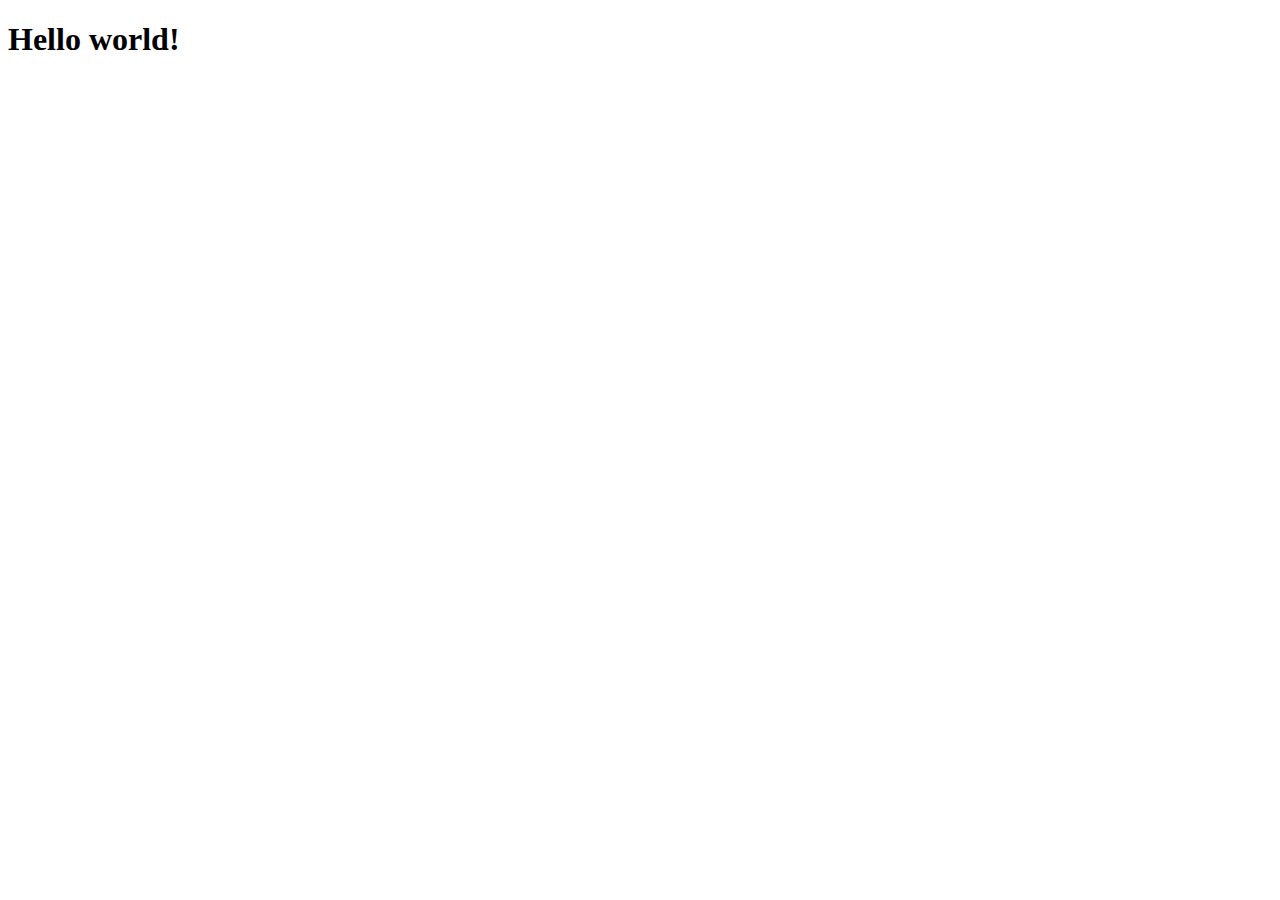
==== module2-solution/index.html @ 97837b82 "update" ====
<!doctype html>
<html lang="en">
    <head>
        <meta charset="utf-8">
        <meta name="viewport" content="width=device-width, inital-scale=1">
        <title></title>
        <link rel="stylesheet" href="css/style.css">
    </head>

    <body>
        <h1>Hello world!</h1>
    </body>
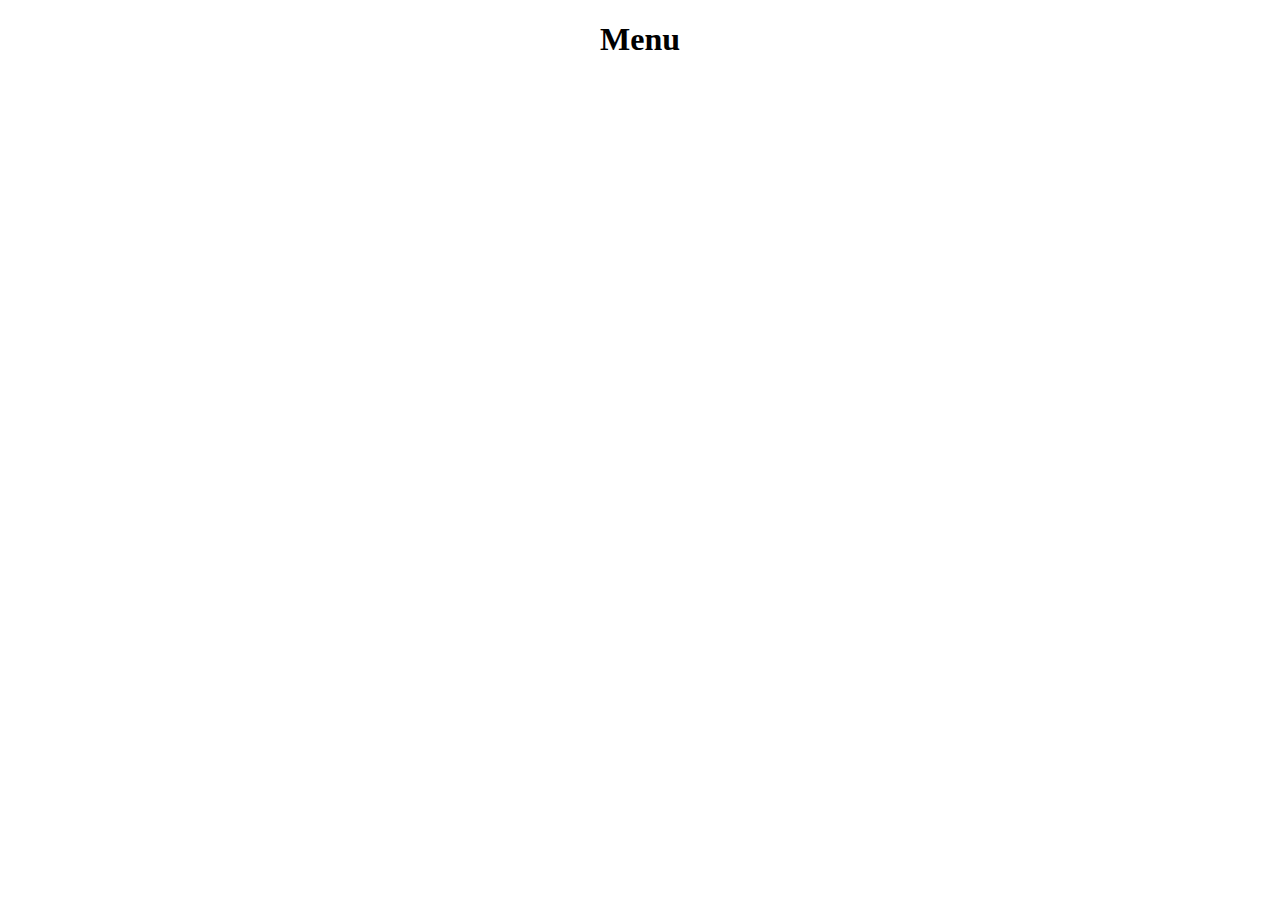
==== commit 8bddfcff: "update" ====
--- a/module2-solution/index.html
+++ b/module2-solution/index.html
@@ -3,10 +3,29 @@
     <head>
         <meta charset="utf-8">
         <meta name="viewport" content="width=device-width, inital-scale=1">
-        <title></title>
+        <title>Module 2 solution</title>
         <link rel="stylesheet" href="css/style.css">
     </head>
 
     <body>
-        <h1>Hello world!</h1>
+        <!--Heading-->
+        <header>
+            <h1 class = "page_heading"> Menu </h1>
+        </header>
+
+        <!--The 3 sections-->
+        <main class = "three_sections">
+            <section class = "section_1">
+
+            </section>
+
+            <section class = "section_2">
+                
+            </section>
+
+            <section class = "section_3">
+                
+            </section>
+
+        </main>
     </body>--- a/module2-solution/css/style.css
+++ b/module2-solution/css/style.css
@@ -0,0 +1,8 @@
+* {
+    box-sizing: border-box;
+}
+
+.page_heading{
+    font-weight: bold;
+    text-align: center;
+}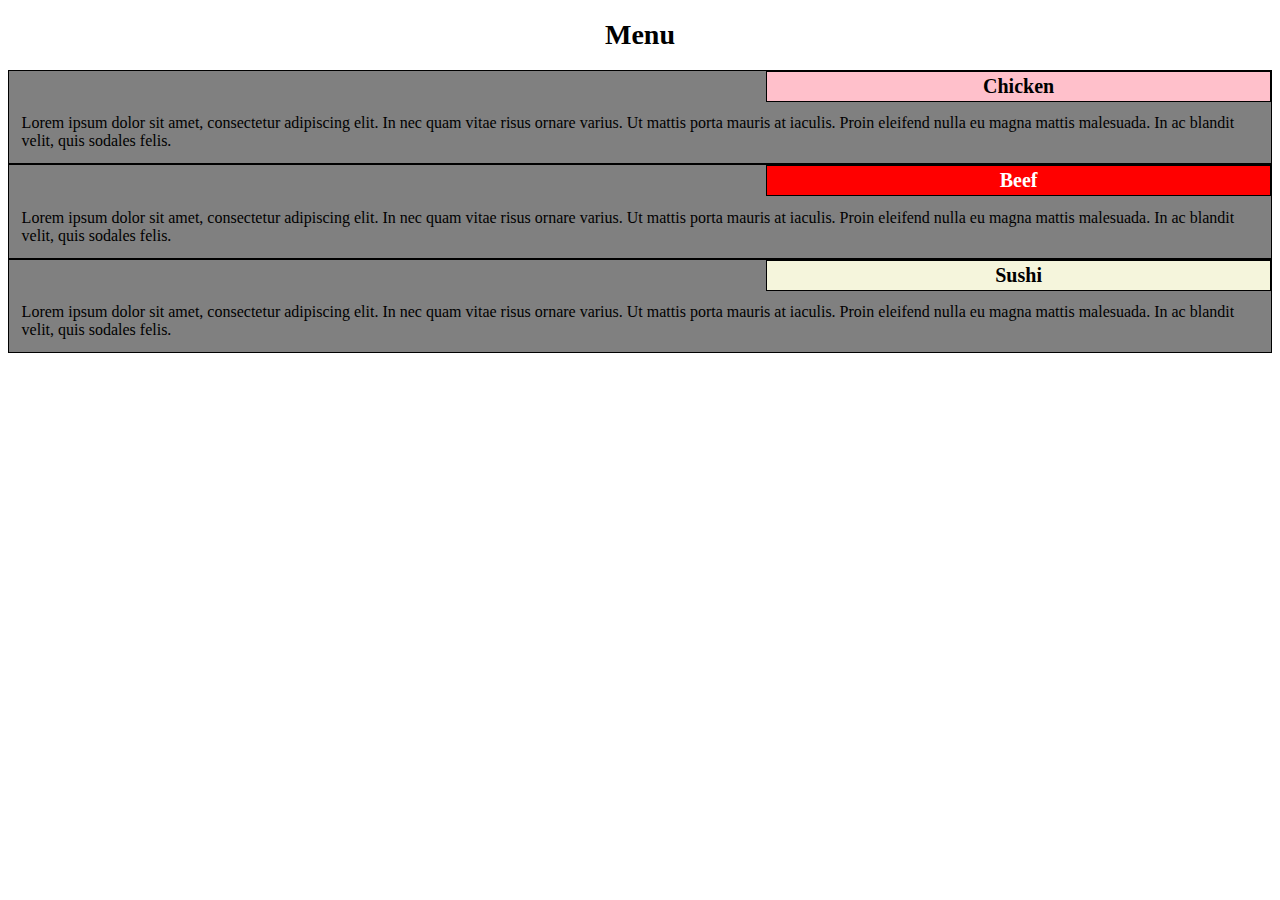
==== commit 85ef7630: "update" ====
--- a/module2-solution/index.html
+++ b/module2-solution/index.html
@@ -15,16 +15,19 @@
 
         <!--The 3 sections-->
         <main class = "three_sections">
-            <section class = "section_1">
-
+            <section class = "section s1">
+                <h2>Chicken</h2>
+                <p>Lorem ipsum dolor sit amet, consectetur adipiscing elit. In nec quam vitae risus ornare varius. Ut mattis porta mauris at iaculis. Proin eleifend nulla eu magna mattis malesuada. In ac blandit velit, quis sodales felis. </p> 
             </section>
 
-            <section class = "section_2">
-                
+            <section class = "section s2">
+                <h2>Beef</h2>
+                <p>Lorem ipsum dolor sit amet, consectetur adipiscing elit. In nec quam vitae risus ornare varius. Ut mattis porta mauris at iaculis. Proin eleifend nulla eu magna mattis malesuada. In ac blandit velit, quis sodales felis. </p> 
             </section>
 
-            <section class = "section_3">
-                
+            <section class = "section s3">
+                <h2>Sushi</h2>
+                <p>Lorem ipsum dolor sit amet, consectetur adipiscing elit. In nec quam vitae risus ornare varius. Ut mattis porta mauris at iaculis. Proin eleifend nulla eu magna mattis malesuada. In ac blandit velit, quis sodales felis. </p> 
             </section>
 
         </main>
--- a/module2-solution/css/style.css
+++ b/module2-solution/css/style.css
@@ -1,8 +1,60 @@
-* {
+*{
     box-sizing: border-box;
+    font-size: 16px;
 }
 
 .page_heading{
     font-weight: bold;
     text-align: center;
-}+    font-size: 1.75em;
+}
+
+.section{
+    background-color: gray;
+    padding: 0px;
+    border: 1px solid black;
+}
+
+.section > h2{
+    border: 1px solid black;
+    float: right;
+    margin: 0px;
+    width: 40%;
+    padding: 0.25%;
+    font-size: 1.25em;
+    text-align:center;
+}
+
+.s1 > h2{
+    background-color: pink;
+}
+
+.s2 > h2{
+    background-color: red; 
+    color: white
+}
+
+.s3 > h2{
+    background-color: beige;
+}
+
+.section > p{
+    clear: right;
+    width: 100%;
+    padding: 1%;
+    margin: 0%;
+}
+
+@media (min-width: 992px) {
+    
+}
+
+@media (max-width: 991px) and (min-width: 768){
+    
+}
+
+@media (max_width: 767px) {
+    
+}
+
+
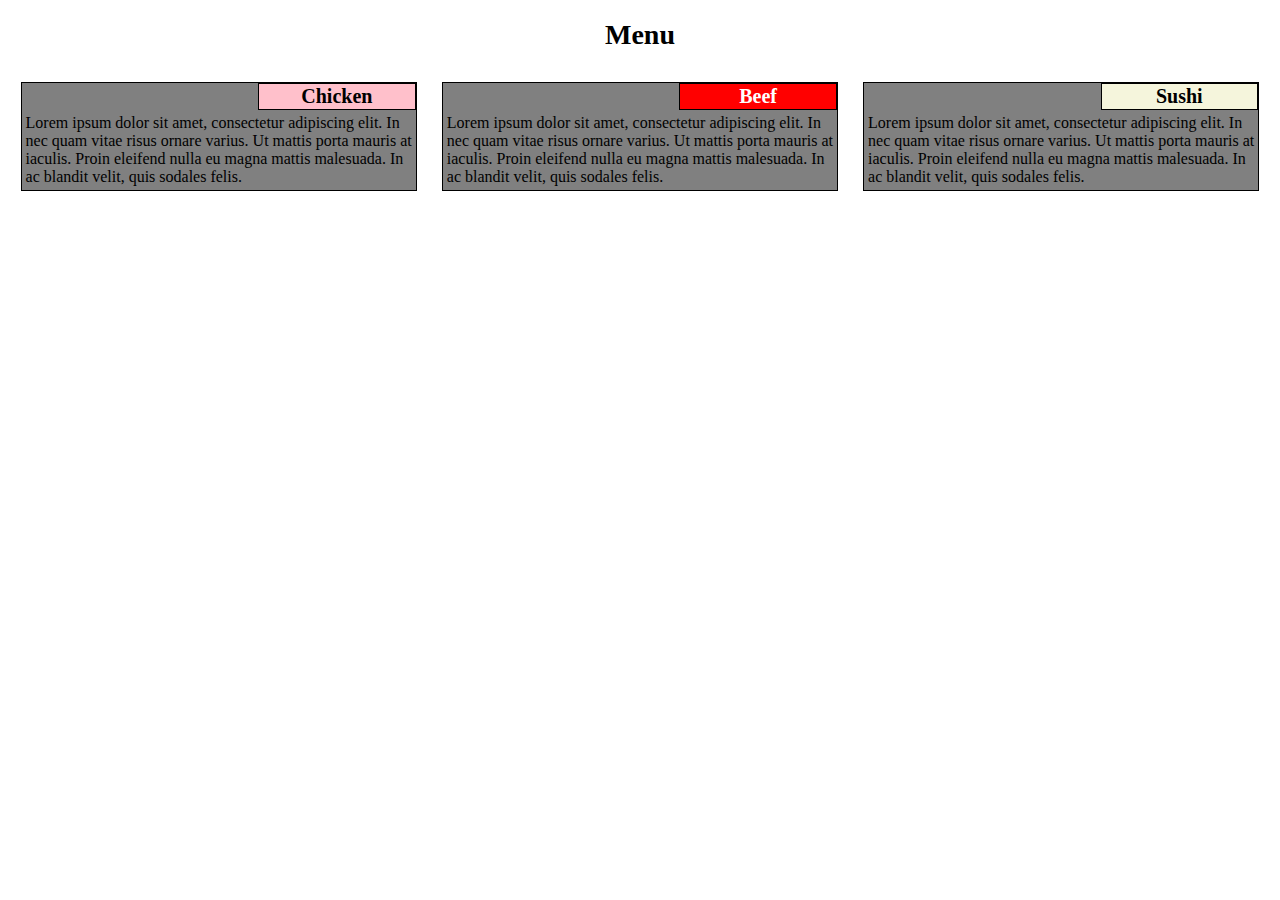
==== commit 6f05c296: "update" ====
--- a/module2-solution/index.html
+++ b/module2-solution/index.html
@@ -2,7 +2,7 @@
 <html lang="en">
     <head>
         <meta charset="utf-8">
-        <meta name="viewport" content="width=device-width, inital-scale=1">
+        <meta name="viewport" content="width=device-width, initial-scale=1">
         <title>Module 2 solution</title>
         <link rel="stylesheet" href="css/style.css">
     </head>
@@ -15,17 +15,17 @@
 
         <!--The 3 sections-->
         <main class = "three_sections">
-            <section class = "section s1">
+            <section class = "section s1 col-lg-4 col-md-6 col-sm-12">
                 <h2>Chicken</h2>
                 <p>Lorem ipsum dolor sit amet, consectetur adipiscing elit. In nec quam vitae risus ornare varius. Ut mattis porta mauris at iaculis. Proin eleifend nulla eu magna mattis malesuada. In ac blandit velit, quis sodales felis. </p> 
             </section>
 
-            <section class = "section s2">
+            <section class = "section s2 col-lg-4 col-md-6 col-sm-12">
                 <h2>Beef</h2>
                 <p>Lorem ipsum dolor sit amet, consectetur adipiscing elit. In nec quam vitae risus ornare varius. Ut mattis porta mauris at iaculis. Proin eleifend nulla eu magna mattis malesuada. In ac blandit velit, quis sodales felis. </p> 
             </section>
 
-            <section class = "section s3">
+            <section class = "section s3 col-lg-4 col-md-12 col-sm-12">
                 <h2>Sushi</h2>
                 <p>Lorem ipsum dolor sit amet, consectetur adipiscing elit. In nec quam vitae risus ornare varius. Ut mattis porta mauris at iaculis. Proin eleifend nulla eu magna mattis malesuada. In ac blandit velit, quis sodales felis. </p> 
             </section>
--- a/module2-solution/css/style.css
+++ b/module2-solution/css/style.css
@@ -23,6 +23,7 @@
     padding: 0.25%;
     font-size: 1.25em;
     text-align:center;
+    overflow: auto;
 }
 
 .s1 > h2{
@@ -46,15 +47,42 @@
 }
 
 @media (min-width: 992px) {
-    
+    .col-lg-4{
+        float: left;
+    }
+
+    .col-lg-4{
+        width: 31.33%;
+        margin: 1%;
+    }
 }
 
-@media (max-width: 991px) and (min-width: 768){
-    
+@media (min-width: 768) and (max-width: 991px){
+    .col-md-6, .col-md-12{
+        float: left;
+    }
+
+    .col-md-6{
+        width: 46%;
+        margin: 2%;
+    }
+
+    .col-md-12{
+        width: 96%;
+        margin: 2%;
+    }
 }
 
 @media (max_width: 767px) {
-    
+    .col-md-12{
+        float: left;
+    }
+
+    .col-md-12{
+        float: left;
+        width: 96%;
+        margin: 2%;
+    }
 }
 
 
